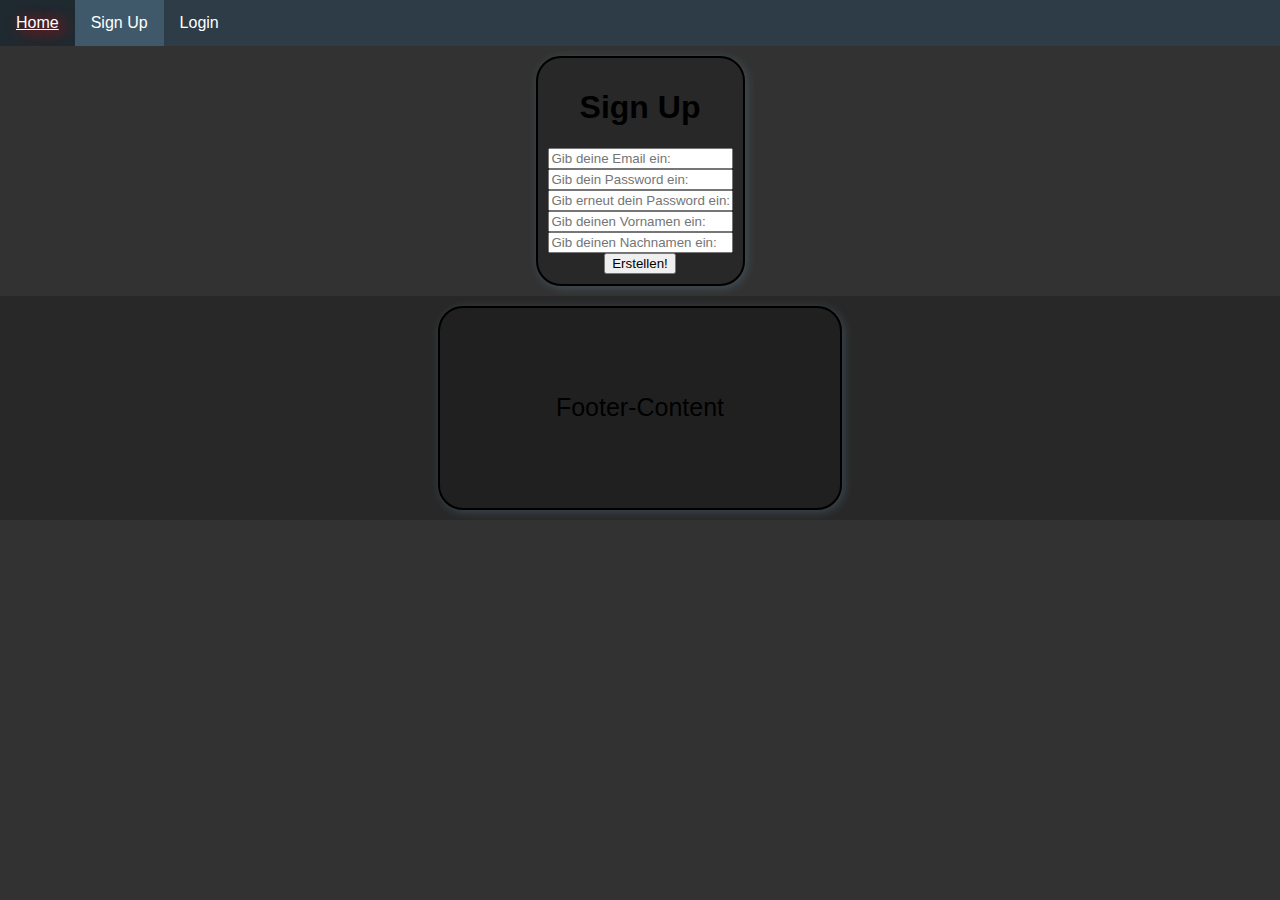
==== signUp.html @ 352955e4 "Created Login and Signup" ====
<!DOCTYPE html>
<html lang="de">
<head>
    <meta charset="UTF-8">
    <meta name="viewport" content="width=device-width, initial-scale=1.0">
    <title>Sign Up</title>
    <link rel="stylesheet" href="styles.css">
    <link rel="stylesheet" href="signUp.css">
    <script type="text/javascript" src="signUp.js"></script>
</head>
<body id="body">
    <header class="navArea">
        <ul>
            <li><a href="index.html">Home</a></li>
            <li><a class="active" href="signUp.html">Sign Up</a></li>
            <li><a href="login.html">Login</a></li>
        </ul>
    </header>

    <div class="contentArea">
        <div class="begrüßung">
            <h1>Sign Up</h1>
            <input id="emailTI" placeholder="Gib deine Email ein: " /><br>
            <input id="passwordTI" placeholder="Gib dein Password ein: " /><br>
            <input id="repeatPasswordTI" placeholder="Gib erneut dein Password ein: " /><br>
            <input id="firstName" placeholder="Gib deinen Vornamen ein:" /><br>
            <input id="familyName" placeholder="Gib deinen Nachnamen ein:" /><br>
            <button onclick="userSignUp()">Erstellen!</button>
        </div>
    </div>
    
    <footer class="footerArea">
        <div class="Banner">Footer-Content</div>
    </footer>
    
</body>
</html>
---- styles.css ----
body {
    margin: 0px;
    padding: 0px;
    background-color: rgb(50, 50, 50);
    font-family: Verdana, Geneva, Tahoma, sans-serif;
}


/* Header START */
.navArea {
    width: 100vw;
    display: flex;
    box-sizing: border-box;
    background-color: #0096fa19;
}

.navArea ul {
    list-style-type: none;
    margin: 0;
    padding: 0;
    overflow: hidden;
}

.navArea li {
    float: left;
}

.navArea li a {
    display: block;
    color: white;
    text-align: center;
    padding: 14px 16px;
    text-decoration: none;
    &:hover {
        text-decoration: underline;
        background-color: rgba(0, 0, 0, 0.300);
        text-shadow: 5px 2px 15px red;
        transition: text-shadow 1s ease-in-out;
    }
}

.active {
    background-color: rgba(135, 206, 250, 0.200);
}

/* Header END */


/* Content START */

.contentArea {
    width: 100vw;
    display: flex;
    box-sizing: border-box;
    justify-content: center;
    align-items: center;
}

/* Content END */


/* Footer START */

.footerArea {
    width: 100vw;
    display: flex;
    box-sizing: border-box;
    justify-content: center;
    align-items: center;
    background-color: rgba(0, 0, 0, 0.200);
}

.Banner {
    margin: 10px;
    height: 200px;
    width: 400px;
    border: black solid 2px;
    background-color: rgba(0, 0, 0, 0.200);
    align-items: center;
    display: flex;
    justify-content: center;
    font-family: 'Gill Sans', 'Gill Sans MT', Calibri, 'Trebuchet MS', sans-serif;
    border-radius: 25px;
    font-size: 25px;
    box-shadow: 2px 2px 10px rgba(135, 206, 250, 0.200);
    &:hover {
        box-shadow: 2px 2px 10px red;
        transition: box-shadow 1s ease-in-out;
    }
}

/* Footer END */
---- signUp.css ----
.begrüßung {
    text-align: center;
    border: black solid 2px;
    background-color: rgba(0, 0, 0, 0.200);
    border-radius: 25px;
    margin: 10px;
    padding: 10px;
    box-shadow: 2px 2px 10px rgba(135, 206, 250, 0.200);
    &:hover {
        box-shadow: 2px 2px 10px red;
        transition: box-shadow 1s ease-in-out;
    }
}
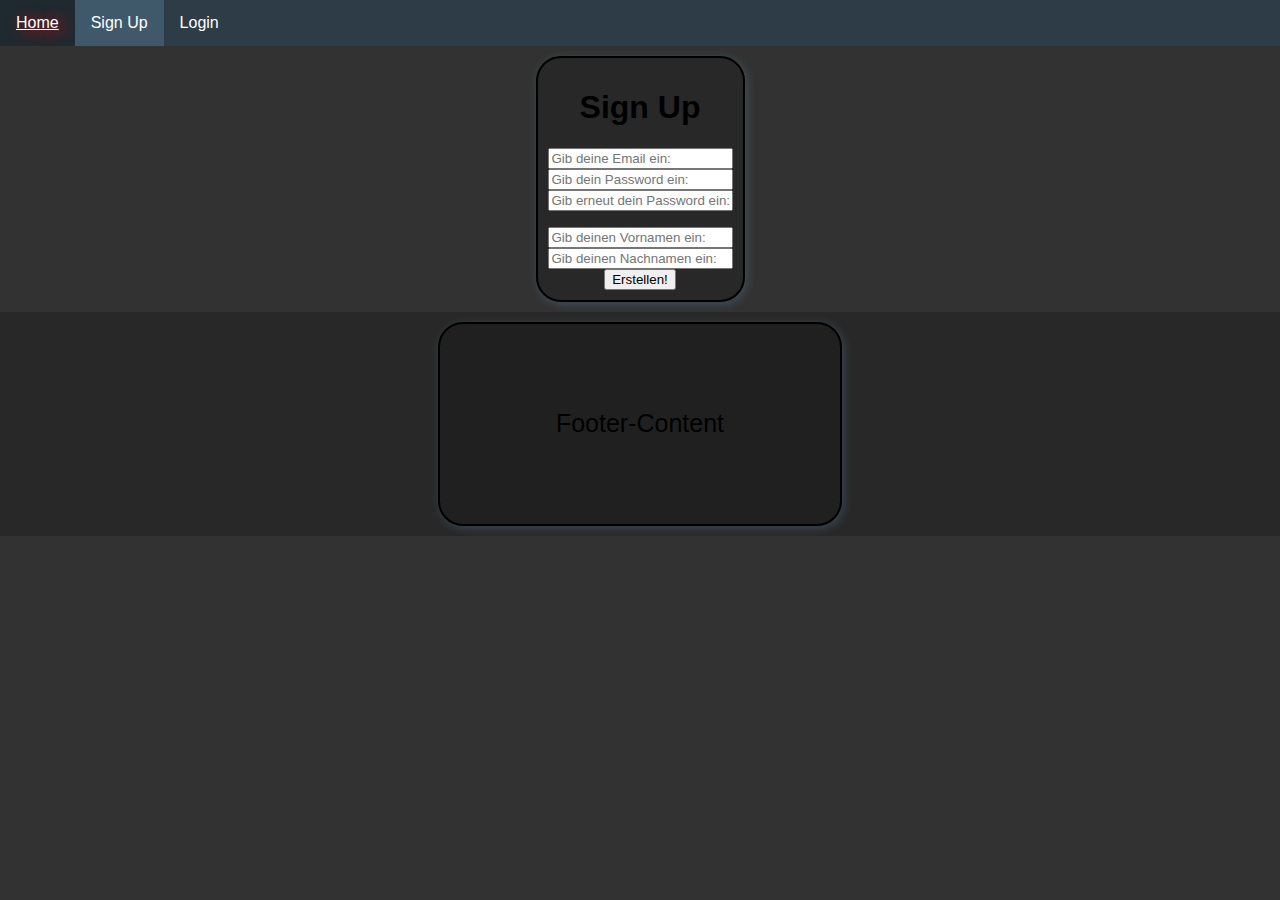
==== commit 903b370f: "Updated SignUp" ====
--- a/signUp.html
+++ b/signUp.html
@@ -23,6 +23,7 @@
             <input id="emailTI" placeholder="Gib deine Email ein: " /><br>
             <input id="passwordTI" placeholder="Gib dein Password ein: " /><br>
             <input id="repeatPasswordTI" placeholder="Gib erneut dein Password ein: " /><br>
+            <p id="test"></p>
             <input id="firstName" placeholder="Gib deinen Vornamen ein:" /><br>
             <input id="familyName" placeholder="Gib deinen Nachnamen ein:" /><br>
             <button onclick="userSignUp()">Erstellen!</button>
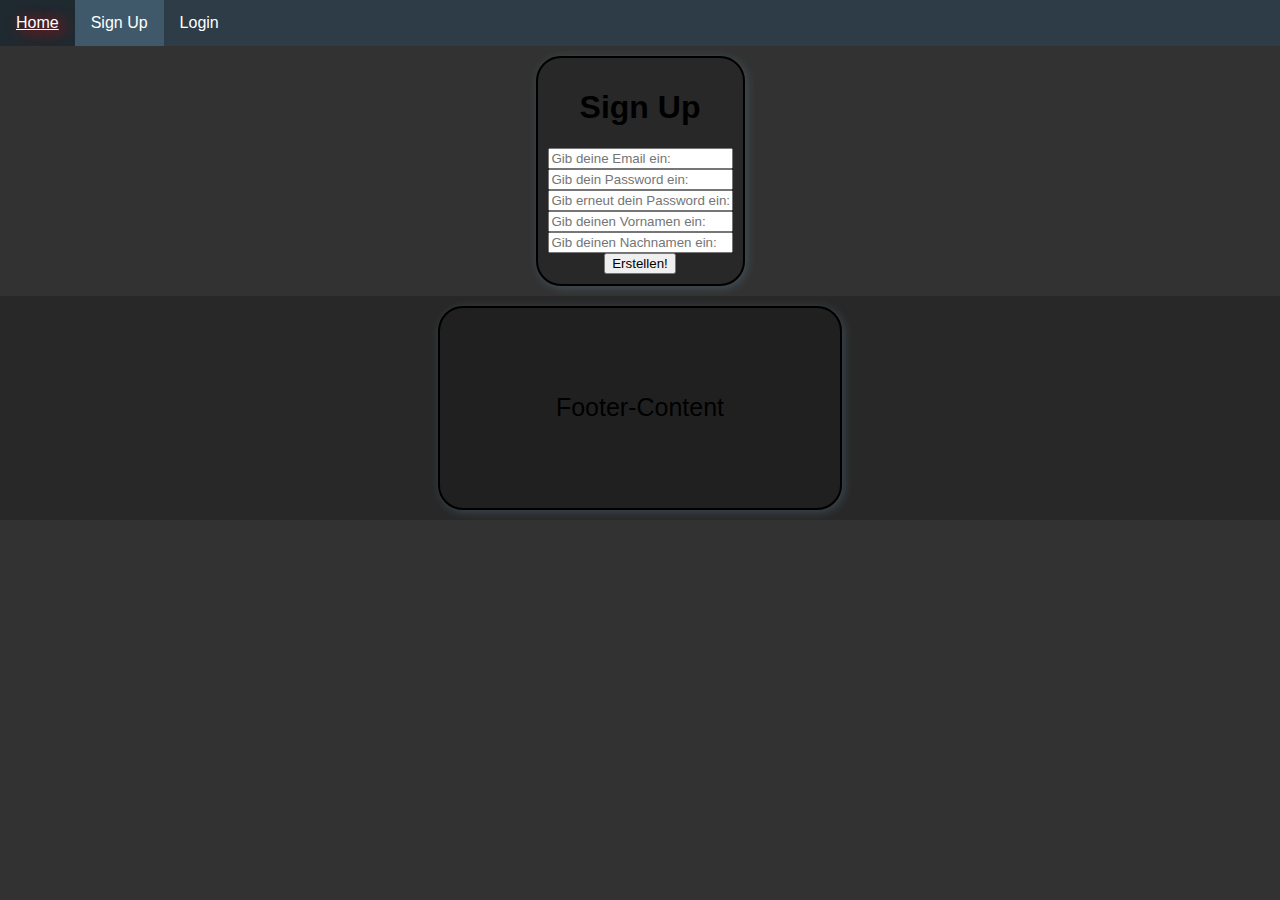
==== commit bf095fb0: "remevoed test" ====
--- a/signUp.html
+++ b/signUp.html
@@ -23,7 +23,6 @@
             <input id="emailTI" placeholder="Gib deine Email ein: " /><br>
             <input id="passwordTI" placeholder="Gib dein Password ein: " /><br>
             <input id="repeatPasswordTI" placeholder="Gib erneut dein Password ein: " /><br>
-            <p id="test"></p>
             <input id="firstName" placeholder="Gib deinen Vornamen ein:" /><br>
             <input id="familyName" placeholder="Gib deinen Nachnamen ein:" /><br>
             <button onclick="userSignUp()">Erstellen!</button>
